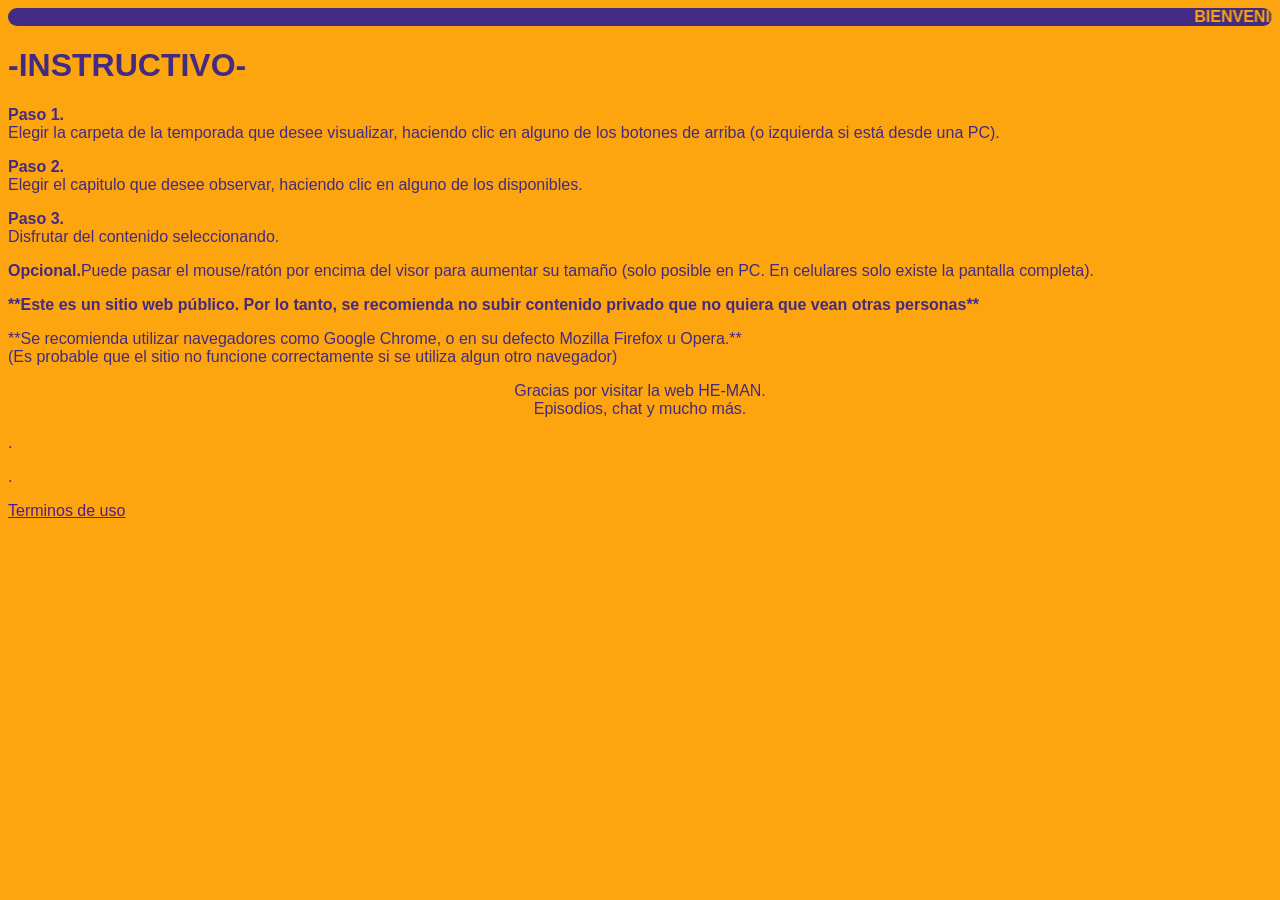
==== instructivo.html @ 93161cfa "Add files via upload" ====
<html>
<head>
</head>
<body style="background-color:#FDA50F; font-family:arial; color:#432a82;">
<marquee bgcolor="#432a82" style="color:#fda50f; border-radius:25px;"><b>BIENVENIDO A LA WEB DE LA SERIE HE-MAN</b></marquee>
<h1>-INSTRUCTIVO-</h1>
<p><b>Paso 1.</b><br>Elegir la carpeta de la temporada que desee visualizar, haciendo clic en alguno de los botones de arriba (o izquierda si está desde una PC).</p>
<p><b>Paso 2.</b><br>Elegir el capitulo que desee observar, haciendo clic en alguno de los disponibles.</p>
<p><b>Paso 3.</b><br>Disfrutar del contenido seleccionando.</p>
<p><b>Opcional.</b>Puede pasar el mouse/ratón por encima del visor para aumentar su tamaño (solo posible en PC. En celulares solo existe la pantalla completa).</p>

<p><b>**Este es un sitio web público. Por lo tanto, se recomienda no subir contenido privado que no quiera que vean otras personas**</b></p>
<p>**Se recomienda utilizar navegadores como Google Chrome, o en su defecto Mozilla Firefox u Opera.**<br>(Es probable que el sitio no funcione correctamente si se utiliza algun otro navegador)</p>
<center>
<p>Gracias por visitar la web HE-MAN.<br>Episodios, chat y mucho más.</p>
</center>
<p>.</p>
<p>.</p>
<p><a href="">Terminos de uso</a></p>
</body>
</html>
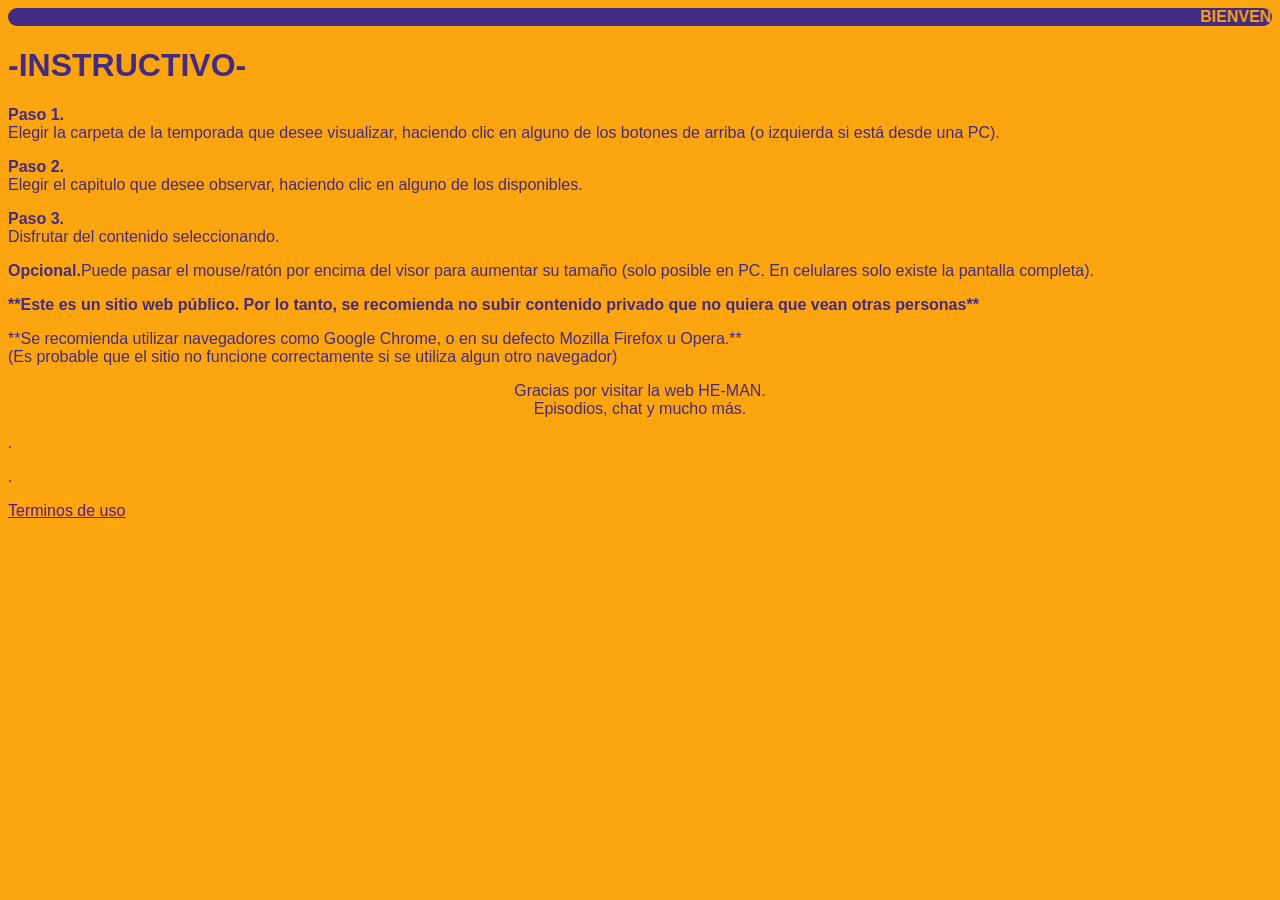
==== commit 84ee3969: "Update instructivo.html" ====
--- a/instructivo.html
+++ b/instructivo.html
@@ -4,6 +4,8 @@
 <body style="background-color:#FDA50F; font-family:arial; color:#432a82;">
 <marquee bgcolor="#432a82" style="color:#fda50f; border-radius:25px;"><b>BIENVENIDO A LA WEB DE LA SERIE HE-MAN</b></marquee>
 <h1>-INSTRUCTIVO-</h1>
+
+
 <p><b>Paso 1.</b><br>Elegir la carpeta de la temporada que desee visualizar, haciendo clic en alguno de los botones de arriba (o izquierda si está desde una PC).</p>
 <p><b>Paso 2.</b><br>Elegir el capitulo que desee observar, haciendo clic en alguno de los disponibles.</p>
 <p><b>Paso 3.</b><br>Disfrutar del contenido seleccionando.</p>
@@ -18,4 +20,4 @@
 <p>.</p>
 <p><a href="">Terminos de uso</a></p>
 </body>
-</html>+</html>
